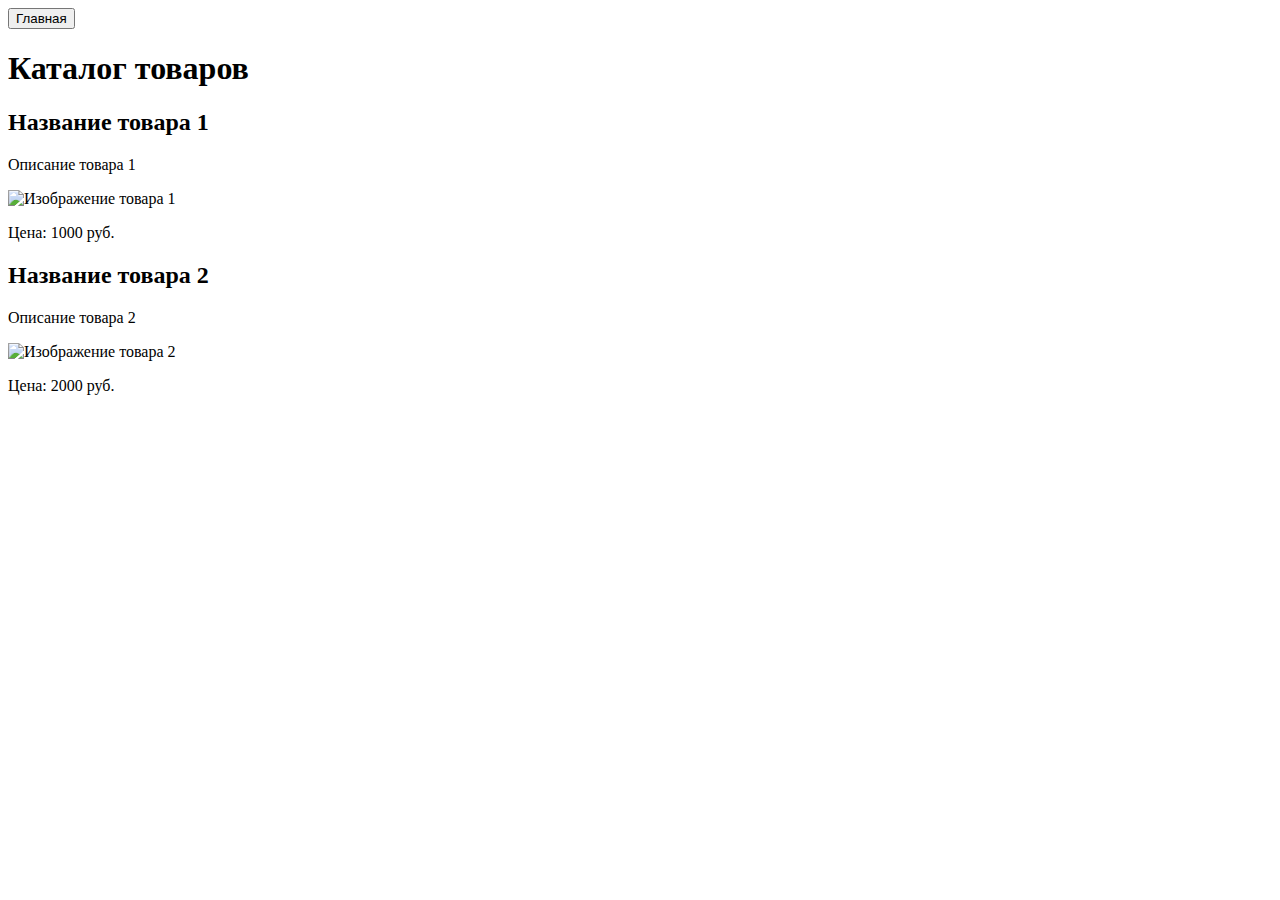
==== glavnaia.html @ 6c852809 "Create glavnaia.html" ====
<!DOCTYPE html>
<html lang="ru">
<head>
    <meta charset="UTF-8">
    <meta name="viewport" content="width=device-width, initial-scale=1.0">
    <title>Каталог товаров</title>
    <link rel="stylesheet" href="styles.css">
</head>
<body>

<div class="container">
    <!-- Кнопка Главная -->
    <button onclick="window.location.href='index.html'">Главная</button>

    <h1>Каталог товаров</h1>

    <!-- Первый товар -->
    <div class="product">
        <h2>Название товара 1</h2>
        <p>Описание товара 1</p>
        <img src="images/product1.jpg" alt="Изображение товара 1">
        <p>Цена: 1000 руб.</p>
    </div>

    <!-- Второй товар -->
    <div class="product">
        <h2>Название товара 2</h2>
        <p>Описание товара 2</p>
        <img src="images/product2.jpg" alt="Изображение товара 2">
        <p>Цена: 2000 руб.</p>
    </div>
</div>

</body>
</html>
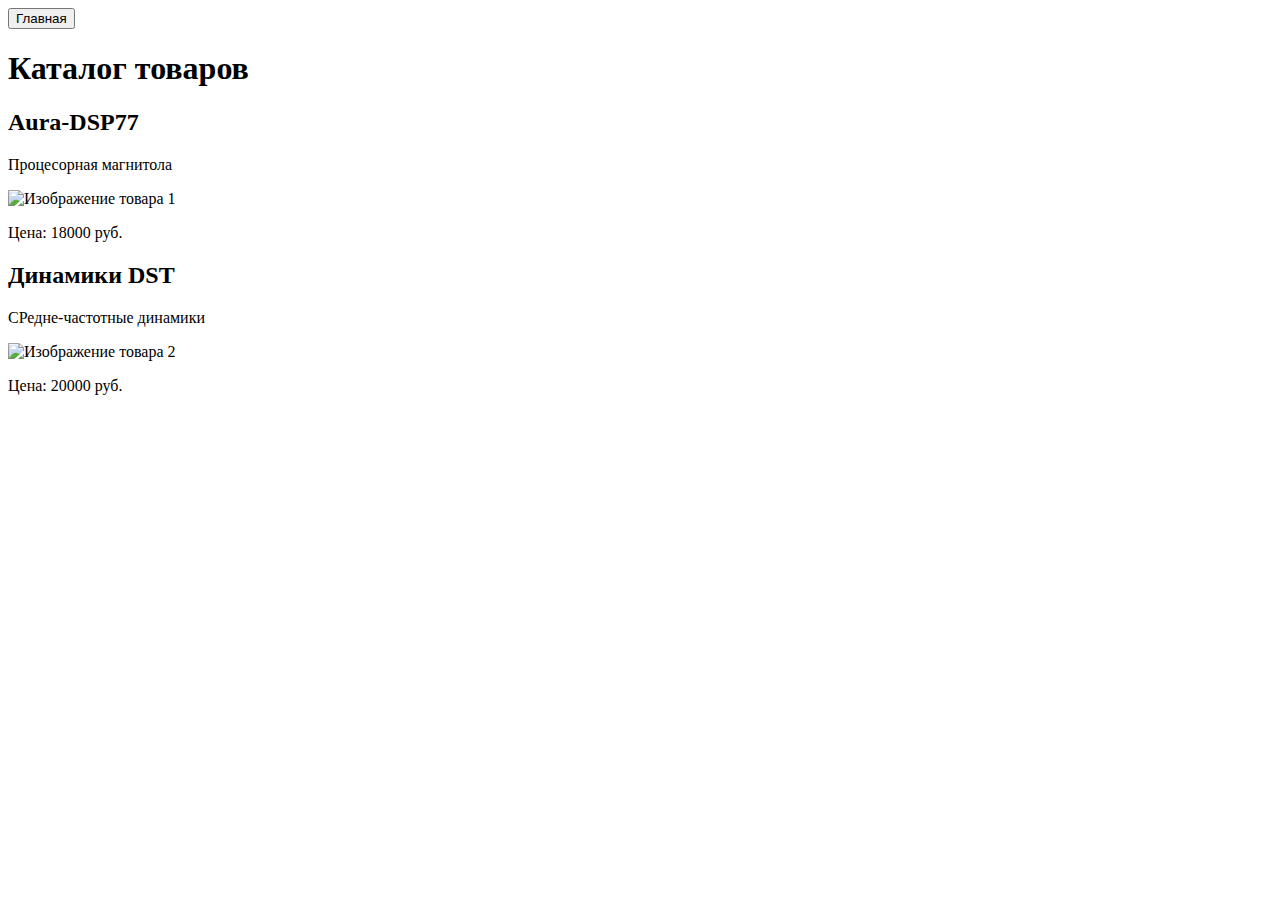
==== commit 19e09f88: "Update glavnaia.html" ====
--- a/glavnaia.html
+++ b/glavnaia.html
@@ -16,18 +16,18 @@
 
     <!-- Первый товар -->
     <div class="product">
-        <h2>Название товара 1</h2>
-        <p>Описание товара 1</p>
-        <img src="images/product1.jpg" alt="Изображение товара 1">
-        <p>Цена: 1000 руб.</p>
+        <h2>Aura-DSP77</h2>
+        <p>Процесорная магнитола</p>
+        <img src="магнитола.jpg" alt="Изображение товара 1">
+        <p>Цена: 18000 руб.</p>
     </div>
 
     <!-- Второй товар -->
     <div class="product">
-        <h2>Название товара 2</h2>
-        <p>Описание товара 2</p>
-        <img src="images/product2.jpg" alt="Изображение товара 2">
-        <p>Цена: 2000 руб.</p>
+        <h2>Динамики DST</h2>
+        <p>СРедне-частотные динамики</p>
+        <img src="динамики.jpg" alt="Изображение товара 2">
+        <p>Цена: 20000 руб.</p>
     </div>
 </div>
 
